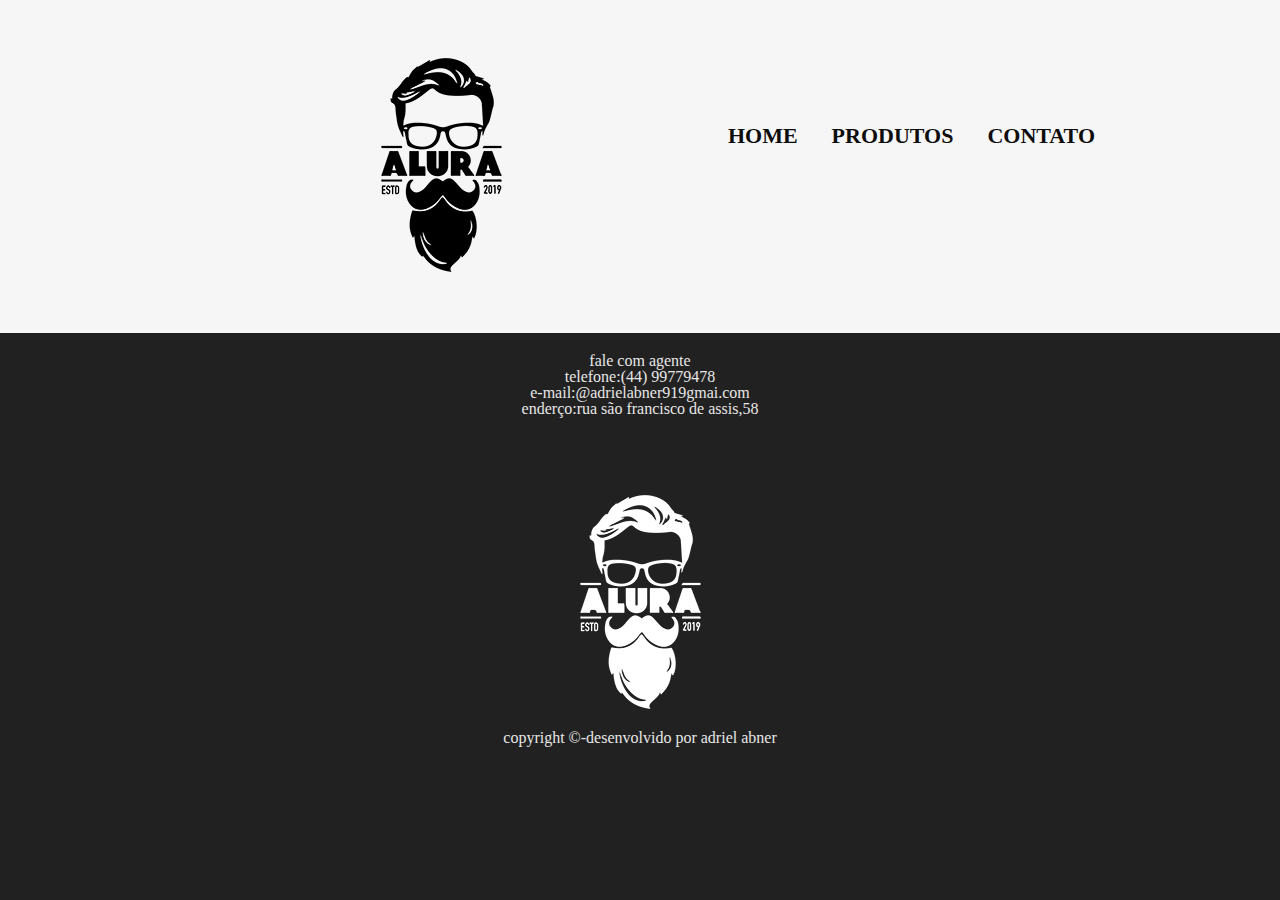
==== contato.html @ 749de0c2 "Add files via upload" ====
<!DOCTYPE html>
<html lang="en">
<head>
    <meta charset="UTF-8">
    <meta http-equiv="X-UA-Compatible" content="IE=edge">
    <meta name="viewport" content="width=device-width, initial-scale=1.0">
    <title>produtos barbearia</title>
    <link rel="stylesheet" href="reset.css">
    <link rel="stylesheet" href="produtos.css">
</head>
<body>
    
</body>
<header>
    <div class="content">

        <img id="logo" src="imagens/logo.png" alt="logo">

        <nav>
            <ul>
                <li><a href="index.html">home</a></li>
                <li><a href="produtos.html">produtos</a></li>
                <li><a href="contato.html">contato</a></li>
        
            </ul>
        </nav>

    </div>
</header>
<main>
    <div class="content">
            <h1>fale com agente</h1>
            <p> <b>telefone:</b>(44) 99779478 <br>
                <b>e-mail:</b>@adrielabner919gmai.com <br>
                <b>enderço:</b>rua são francisco de assis,58 <br>
            </p>
</div>
</main>
<footer>
    <img src="imagens/logo-branco.png" alt="">
    <p>copyright &copy;-desenvolvido por <b>adriel abner</b></p>
</footer>
</html>
---- produtos.css ----
*{
    margin: 0;
    padding: 0%;
    list-style: none;
    text-decoration: none;
}
body{
    background-color: rgb(34, 33, 33);
}
nav li{
    display:    inline-block;
    padding:15px
}
nav  a  {
    text-decoration:none ;
    color: rgb(14, 13, 13);
    font-size:22px;
    font-weight: bold;
    text-transform:uppercase
}
nav a:hover{
    color: rgb(140, 100, 250);
    text-decoration: underline;
}
header{
    background-color: rgb(247, 246, 246);
    padding: 20px 0;
}
.content{
    width:940px;
    margin:0 auto;
    padding: 20PX;
}
nav{
    float:right;
    margin-top:70px;
}
.produtos  li{
    display:inline-block;
    text-align: center;
    width: 30%;
    vertical-align: top;
    border: 2px solid #e7e7e7;
    border-radius:  10px;
    margin: 0 1%;
    padding:  30px 0;
}
.produtos li:hover{
    transform: scale(1.05);
    border-color:rgb(128, 109, 216); ;
}
.produtos h2{
    font-size: 30px;
    font-weight:bold;
}
.produtos .preco{
    font-size: 22px;
    font-weight: bold;
}
.produtos .desc{
    font-size:18px;
}
.content{
    text-align: center;
}
.produtos ul{
    width: 40px;
}
.produtos li:active {
    border-color: rgb(24, 23, 23);
}
.produtos li:hover h2{
    font-size: 35px;
}

footer{
    text-align: center;
    background-color:url("imagens/bg.jpg");
    padding: 40px 0;
    color: #e7e7e7;
}
main{
    color: #e7e7e7;
}
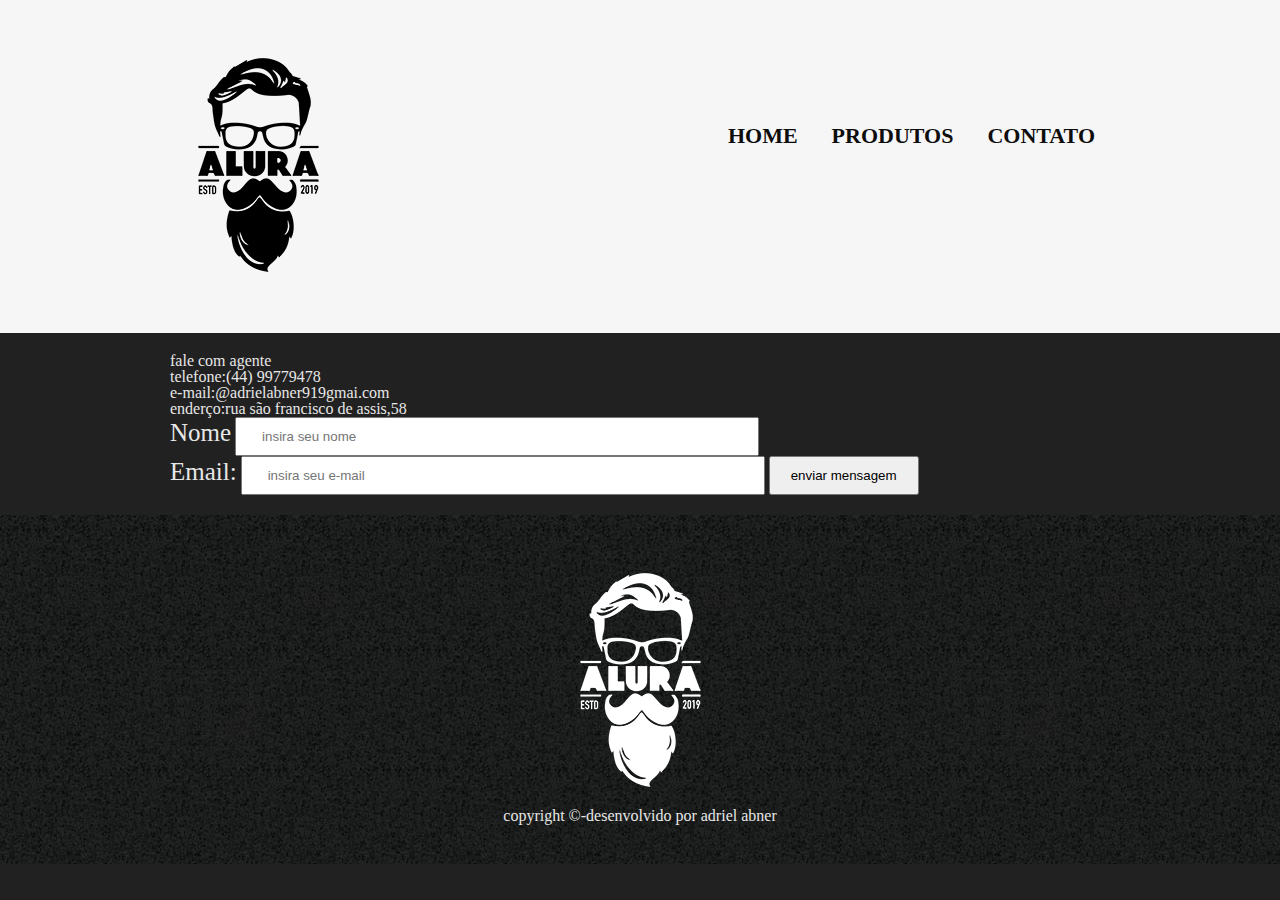
==== commit 540b98ed: "Add files via upload" ====
--- a/contato.html
+++ b/contato.html
@@ -34,6 +34,15 @@
                 <b>e-mail:</b>@adrielabner919gmai.com <br>
                 <b>enderço:</b>rua são francisco de assis,58 <br>
             </p>
+            <form action=" ">
+                <label for="nome">Nome</label>
+                <input type="text"  id="nome"   placeholder="insira seu nome">
+                <br>
+                <label for="e-mail">Email:</label>
+                <input  type="e-mail"   id="email"  placeholder="insira seu e-mail">
+
+                <button type="submit">enviar mensagem</button>
+            </form>
 </div>
 </main>
 <footer>
--- a/produtos.css
+++ b/produtos.css
@@ -61,7 +61,6 @@
     font-size:18px;
 }
 .content{
-    text-align: center;
 }
 .produtos ul{
     width: 40px;
@@ -75,10 +74,26 @@
 
 footer{
     text-align: center;
-    background-color:url("imagens/bg.jpg");
+    background:url("imagens/bg.jpg");
     padding: 40px 0;
     color: #e7e7e7;
 }
 main{
     color: #e7e7e7;
 }
+form{
+    margin:40px 0   q;
+}
+label{
+    font-size:25px
+}
+input{
+    padding: 10px 25px;
+    width: 50%;
+}
+button{
+    display: inline-block;
+    width:150px;
+    padding: 10px;
+}
+
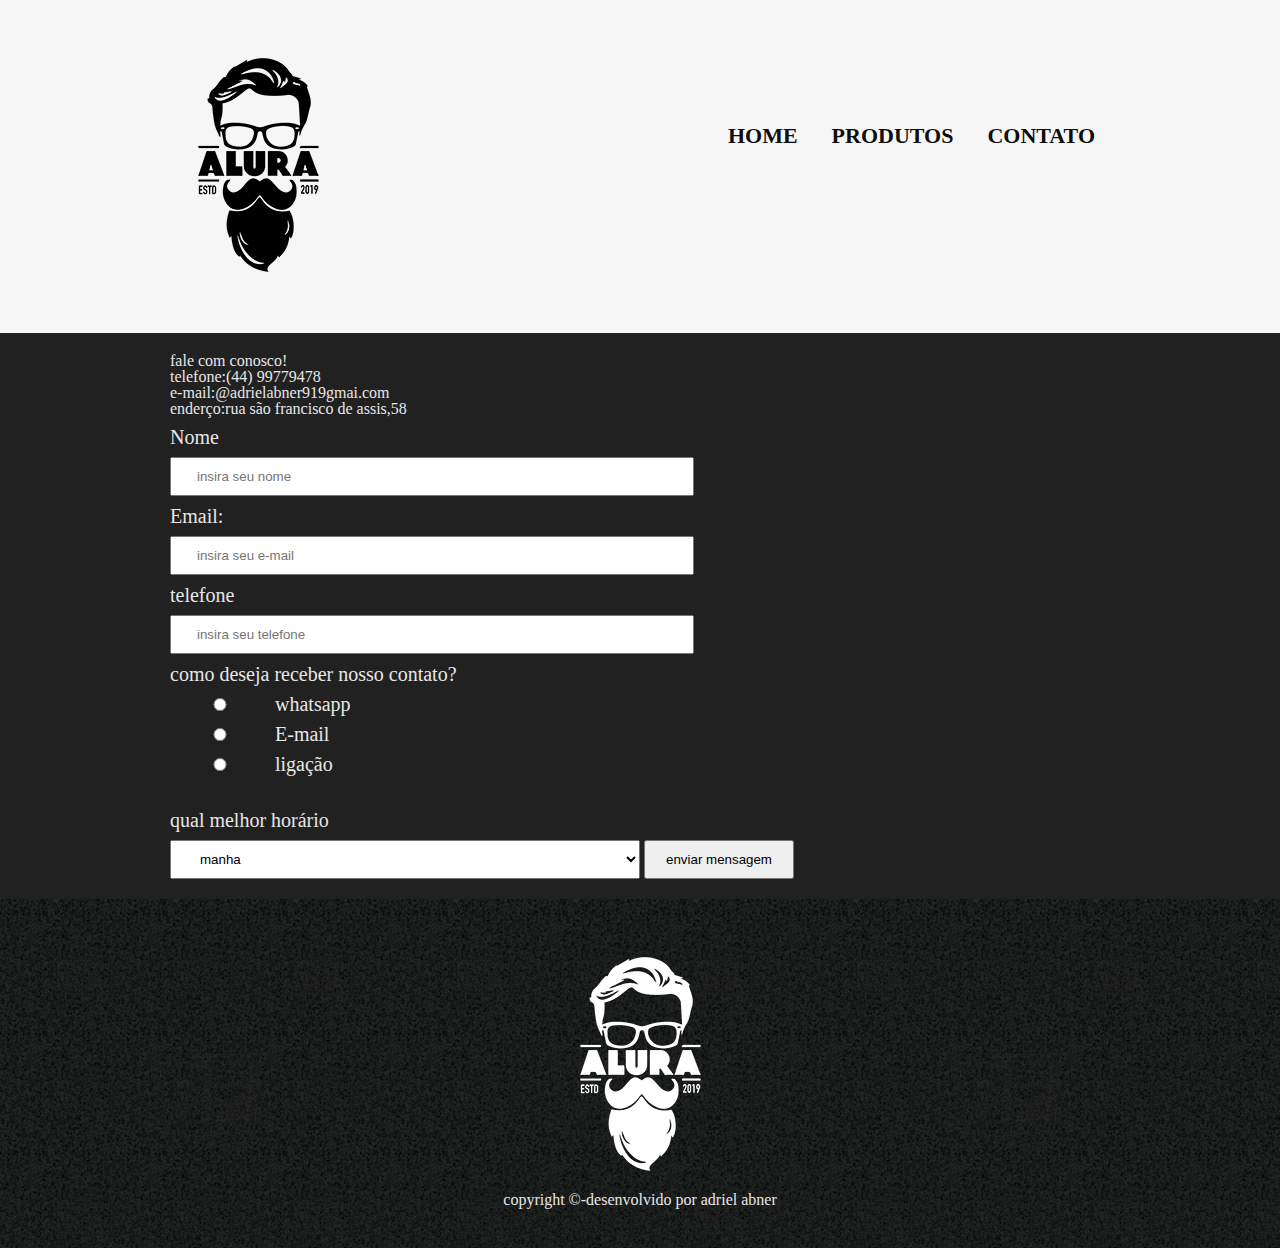
==== commit 6c458e98: "Add files via upload" ====
--- a/contato.html
+++ b/contato.html
@@ -29,19 +29,46 @@
 </header>
 <main>
     <div class="content">
-            <h1>fale com agente</h1>
+            <h1>fale com conosco!</h1>
             <p> <b>telefone:</b>(44) 99779478 <br>
                 <b>e-mail:</b>@adrielabner919gmai.com <br>
                 <b>enderço:</b>rua são francisco de assis,58 <br>
             </p>
-            <form action=" ">
+            <form action="">
+
                 <label for="nome">Nome</label>
-                <input type="text"  id="nome"   placeholder="insira seu nome">
+                <input type="text"  id="nome"   nome="nome"   placeholder="insira seu nome">
                 <br>
                 <label for="e-mail">Email:</label>
-                <input  type="e-mail"   id="email"  placeholder="insira seu e-mail">
+                <input  type="e-mail"   id="email"  name="email"  placeholder="insira seu e-mail">
+                <br>
+                <label  for="phone">telefone</label>
+                <input type="text"  id="phone"   name="phone"placeholder="insira seu telefone">
 
-                <button type="submit">enviar mensagem</button>
+                <p>como deseja receber nosso contato?</p>
+                <label for="whatsapp">
+                    <input type="radio" value="whatsapp" name="contato"id="whatsapp">
+                    whatsapp
+                </label>
+                <label for="Email">
+                    <input type="radio" value="email"   name="contato"  id="email">
+                    E-mail
+                    <label for="ligação">
+                        <input type="radio"value="ligação"id="ligação"  name="contato">
+                        ligação
+                    </label>
+                </label>
+                <br>
+
+                <p>qual melhor horário</p>
+                <select name="horário">
+                    <option value="manha">manha</option>
+                    <option value="tarde">tarde</option>
+                    <option value="noite">noite</option>
+                </select>
+                <button   type="submit">enviar mensagem</button>
+                
+                
             </form>
 </div>
 </main>
--- a/produtos.css
+++ b/produtos.css
@@ -61,6 +61,7 @@
     font-size:18px;
 }
 .content{
+    padding: 20px; 
 }
 .produtos ul{
     width: 40px;
@@ -85,9 +86,9 @@
     margin:40px 0   q;
 }
 label{
-    font-size:25px
+    font-size:30px
 }
-input{
+input,select{
     padding: 10px 25px;
     width: 50%;
 }
@@ -96,4 +97,12 @@
     width:150px;
     padding: 10px;
 }
+form label,form p{
+    display: block;
+    font-size: 20px;
+    margin: 10px 0  10px;
+}
+form label{
+    width: 200px;
+}
 
